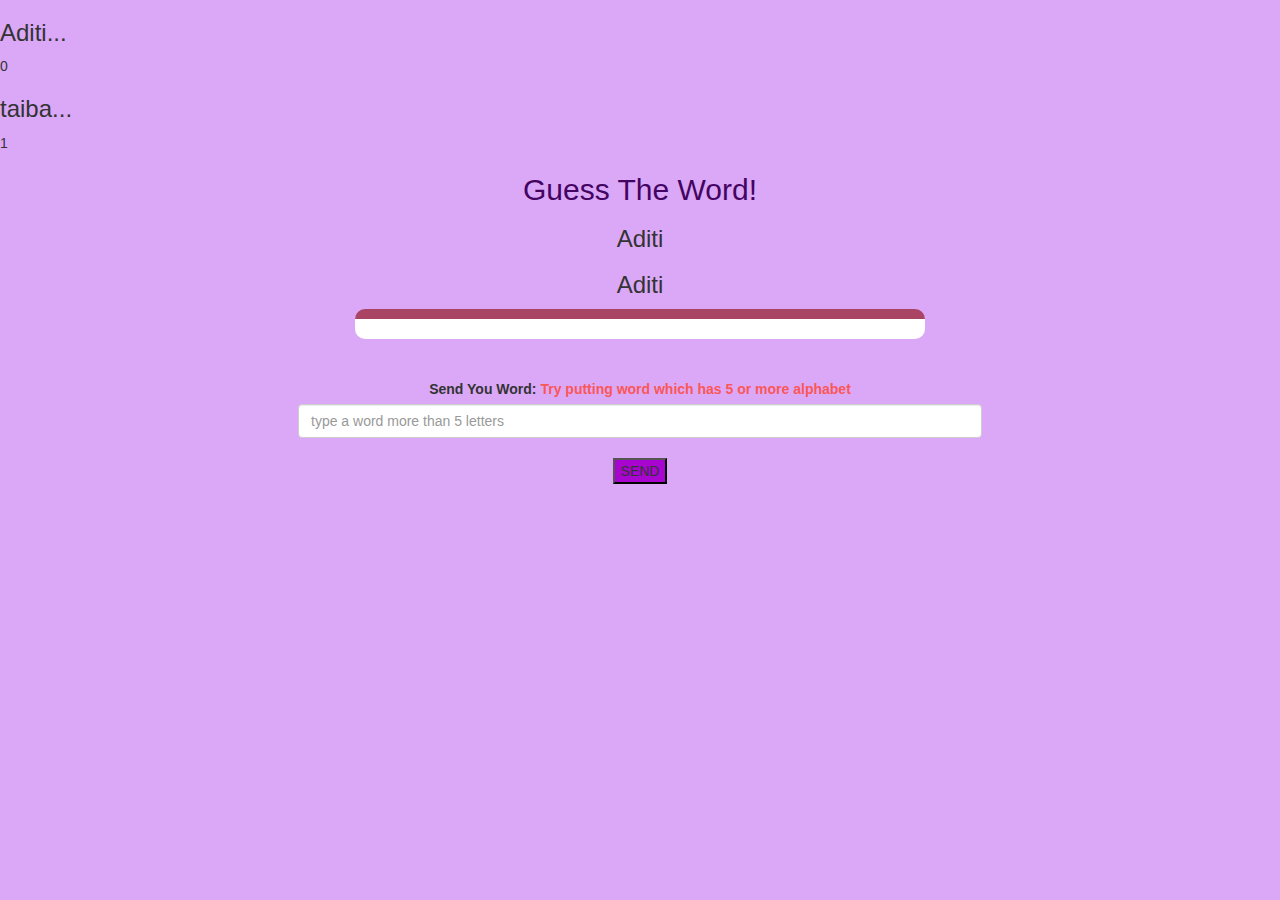
==== quiz_page.html @ bd337090 "Add files via upload" ====
<!DOCTYPE html>
<html>
<head>
	<title>Guess The Word</title>

<meta name="viewport" content="width=device-width, initial-scale=1">
<link rel="stylesheet" href="https://maxcdn.bootstrapcdn.com/bootstrap/3.4.0/css/bootstrap.min.css">
<script src="https://ajax.googleapis.com/ajax/libs/jquery/3.4.1/jquery.min.js"></script>
<script src="https://maxcdn.bootstrapcdn.com/bootstrap/3.4.0/js/bootstrap.min.js"></script>

<link rel="stylesheet" type="text/css" href="style.css">
</head>
<body>

	<h3 id="player_1_name">Aditi...</h3><span id="p1_score">0</span>
	<br>
	<h3 id="player_2_name">taiba...</h3><span id="p2_score">1</span>

<div class="container">
	<center>

		<h2 style="color: rgb(68, 4, 97);">Guess The Word!</h2>
        <h3 id="player_question">Aditi</h3>
		<h3 id="player_answer">Aditi</h3>
		
<div id="output" class="col-lg-6 col-sm-8 col-xs-10"></div>

		<br>
		<br>

		<label>Send You Word: <b style="color: rgb(250, 87, 87)">Try putting word which has 5 or more alphabet</b></label>
        <input id="word" type="text" class="form-control" placeholder="type a word more than 5 letters">
		<br>
		<button onclick="send();" type="submit">SEND </button>

		<br>

	</center>
</div>

<script src="game_page.js"></script>
</body>
</html>
---- style.css ----
h1
{
    color: rgb(32, 1, 73);
}

body
{
    background:"84249.jpg";
}

body
{
	background: rgb(219, 168, 248);
}

	.login_div1 , .login_div2
	{
		background: white;
		padding: 10px;
		float: none;
		border-radius: 15px;
	}


#player1_name , #player2_name
{
	display: inline-block;
	margin-left: 20px;
}
#word
{
	width: 60%;
}
#word_display
{
	letter-spacing: 10px;
}
#output
{
background: white;
border-radius: 10px;
border-top: 10px solid #AA4465;
padding: 10px;
float: none;
text-align: left;
}

button:hover { background-color: #6805a1; /* Green */ color: white; height: 60px; width: 80px;}
button{ background-color: #a805d1;}
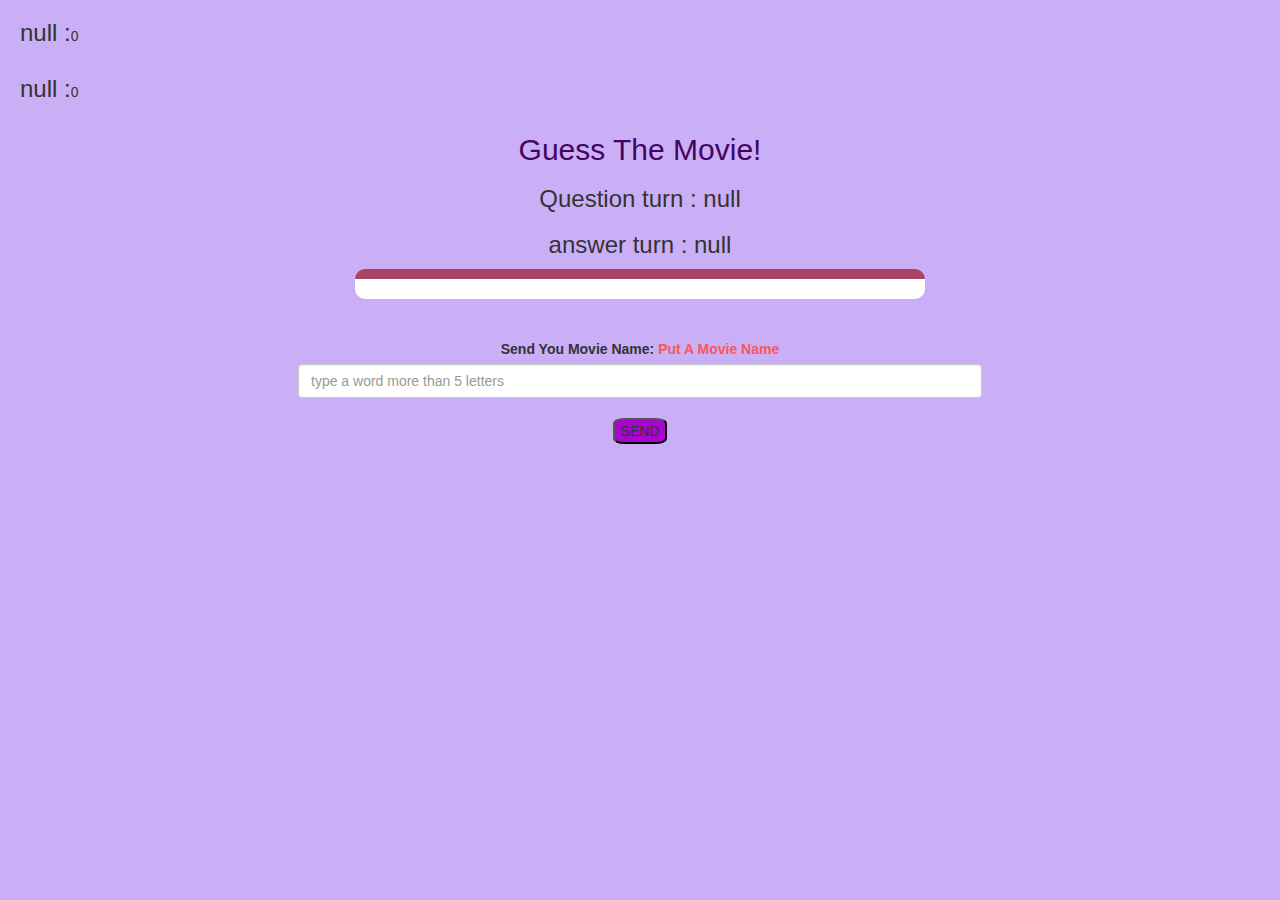
==== commit d6bd2b50: "Add files via upload" ====
--- a/quiz_page.html
+++ b/quiz_page.html
@@ -1,7 +1,7 @@
 <!DOCTYPE html>
 <html>
 <head>
-	<title>Guess The Word</title>
+	<title>Guess The Movie Name</title>
 
 <meta name="viewport" content="width=device-width, initial-scale=1">
 <link rel="stylesheet" href="https://maxcdn.bootstrapcdn.com/bootstrap/3.4.0/css/bootstrap.min.css">
@@ -12,23 +12,23 @@
 </head>
 <body>
 
-	<h3 id="player_1_name">Aditi...</h3><span id="p1_score">0</span>
+	<h3 id="player_1_name"></h3><span id="p1_score"></span>
 	<br>
-	<h3 id="player_2_name">taiba...</h3><span id="p2_score">1</span>
+	<h3 id="player_2_name"></h3><span id="p2_score"></span>
 
 <div class="container">
 	<center>
 
-		<h2 style="color: rgb(68, 4, 97);">Guess The Word!</h2>
-        <h3 id="player_question">Aditi</h3>
-		<h3 id="player_answer">Aditi</h3>
+		<h2 style="color: rgb(68, 4, 97);">Guess The Movie!</h2>
+        <h3 id="player_question"></h3>
+		<h3 id="player_answer"></h3>
 		
 <div id="output" class="col-lg-6 col-sm-8 col-xs-10"></div>
 
 		<br>
 		<br>
 
-		<label>Send You Word: <b style="color: rgb(250, 87, 87)">Try putting word which has 5 or more alphabet</b></label>
+		<label>Send You Movie Name: <b style="color: rgb(250, 87, 87)">Put A Movie Name</b></label>
         <input id="word" type="text" class="form-control" placeholder="type a word more than 5 letters">
 		<br>
 		<button onclick="send();" type="submit">SEND </button>
@@ -38,6 +38,6 @@
 	</center>
 </div>
 
-<script src="game_page.js"></script>
+<script src="main.js"></script>
 </body>
 </html>--- a/style.css
+++ b/style.css
@@ -1,16 +1,6 @@
-h1
-{
-    color: rgb(32, 1, 73);
-}
-
 body
 {
-    background:"84249.jpg";
-}
-
-body
-{
-	background: rgb(219, 168, 248);
+	background: rgb(202, 175, 247);
 }
 
 	.login_div1 , .login_div2
@@ -22,7 +12,7 @@
 	}
 
 
-#player1_name , #player2_name
+#player_1_name , #player_2_name
 {
 	display: inline-block;
 	margin-left: 20px;
@@ -33,7 +23,7 @@
 }
 #word_display
 {
-	letter-spacing: 10px;
+	letter-spacing: 5px;
 }
 #output
 {
@@ -45,7 +35,6 @@
 text-align: left;
 }
 
-button:hover { background-color: #6805a1; /* Green */ color: white; height: 60px; width: 80px;}
-button{ background-color: #a805d1;}
+button:hover { background-color: #420466; /* Green */ color: white; height: 60px; width: 100px;}
+button{ background-color: #a805d1; border-radius: 20%;}
 
-
